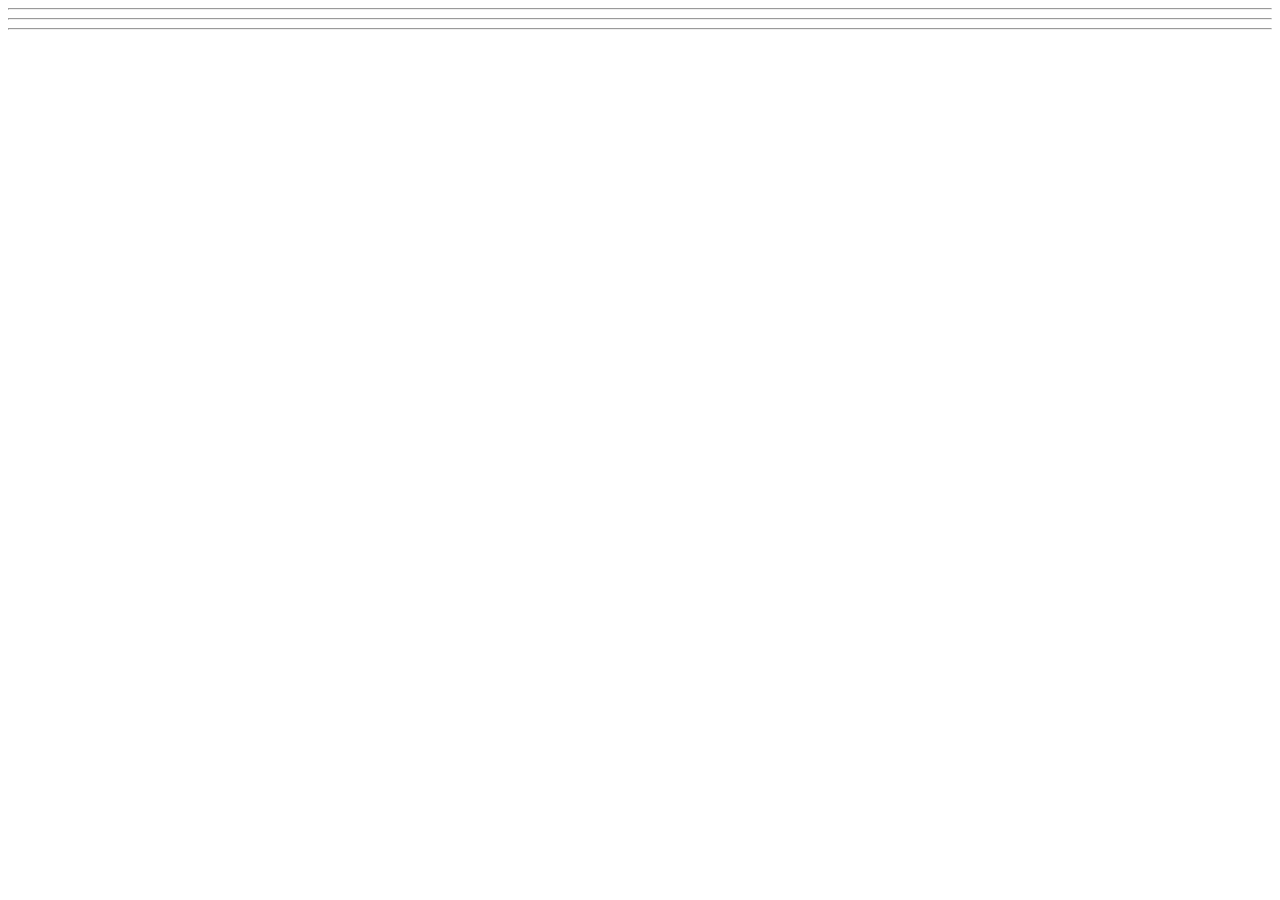
==== WDUnit1/WDLesson1_2Practical/index.html @ d4c26ae3 "upload unit 1" ====
<!DOCTYPE html>
<!-- WD Lesson 1.2: How do we work with images on a web page? -->
<!-- Resources 
      https://www.w3schools.com/html/html_images.asp
      https://www.w3schools.com/tags/tag_img.asp
-->

<html>
  <head>
    <title>Exploring Images</title>
  </head>
  <body>
    <!-- Example of an image from external source
        <img src="https://www.pinclipart.com/picdir/middle/199-1994265_7-duke-java-clipart.png">
    -->

    <!-- Challenge 1: Create an <h1> and put "External Source Images" -->

    <!-- Challenge 2: Add an image of your choice by searching Google and getting the image address. -->

    <!-- Challenge 3: Add three more of the same image.  Change the width and height of each image to 
     be 200x200 for the first, 150x150 for the second and 100x100 for the third -->

  <hr>
  <!-- Example of image from internal source, i.e your website 
    <img src="HulkLogo1.png">
  -->
  <!-- Challenge 4: Create an <h1> and put "Internal Source Images" -->

  <!-- Challenge 5: Add the Hulk Logo 2 image located internally in the folder to the page -->

  <hr>
  <!-- Example of image from an internal source stored within folder of your website 
    <img src="images/HulkSmash1.png">
  -->  

  <!-- Challenge 6: Create an <h1> and put "Internal Source Images Inside Folders" -->

  <!-- Challenge 7: Add the Hulk Smash 2 and Hulk Smash 3 images. 
                   Both images are located in the images folder to the page -->

  <hr>
  <!-- Challenge Bonus: Create a heading with "Marvel Superheroes".  Add a horizontal rule.  
   Add five images of Marvel Superheroes.  Make them all the same size -->
  </body>
</html>
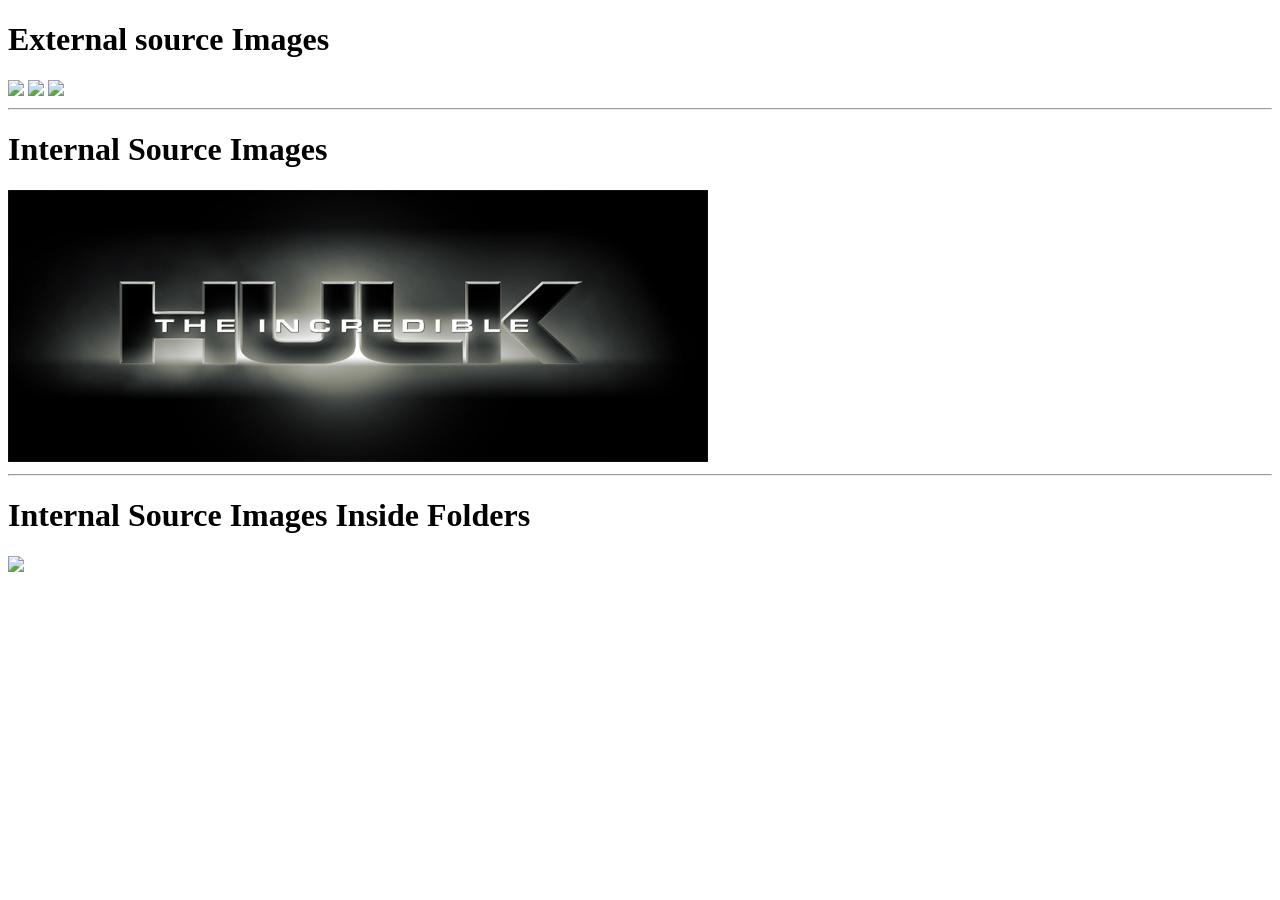
==== commit cee15b56: "update" ====
--- a/WDUnit1/WDLesson1_2Practical/index.html
+++ b/WDUnit1/WDLesson1_2Practical/index.html
@@ -11,35 +11,38 @@
   </head>
   <body>
     <!-- Example of an image from external source
-        <img src="https://www.pinclipart.com/picdir/middle/199-1994265_7-duke-java-clipart.png">
+        <img src="https://www.pinclipart.com/picdir/middle/199-1994265_7-duke-java-clipart.png>"
     -->
 
     <!-- Challenge 1: Create an <h1> and put "External Source Images" -->
-
+<h1>External source Images</h1>
     <!-- Challenge 2: Add an image of your choice by searching Google and getting the image address. -->
-
+<img src="https://encrypted-tbn0.gstatic.com/images?q=tbn:ANd9GcTc6LaiWrZ2nqYH7eH4pqLZrP_yXn9LqxKahDFCvw-OlzQepF7jXVRsbdQ&s=10" height="200x200">
     <!-- Challenge 3: Add three more of the same image.  Change the width and height of each image to 
      be 200x200 for the first, 150x150 for the second and 100x100 for the third -->
+     <img src="https://encrypted-tbn0.gstatic.com/images?q=tbn:ANd9GcTc6LaiWrZ2nqYH7eH4pqLZrP_yXn9LqxKahDFCvw-OlzQepF7jXVRsbdQ&s=10" height="150x150">
+     <img src="https://encrypted-tbn0.gstatic.com/images?q=tbn:ANd9GcTc6LaiWrZ2nqYH7eH4pqLZrP_yXn9LqxKahDFCvw-OlzQepF7jXVRsbdQ&s=10" height="100x100">
 
   <hr>
   <!-- Example of image from internal source, i.e your website 
-    <img src="HulkLogo1.png">
-  -->
+    <img src="HulkLogo1.png">-->
+
+  
   <!-- Challenge 4: Create an <h1> and put "Internal Source Images" -->
-
+<h1>Internal Source Images</h1>
   <!-- Challenge 5: Add the Hulk Logo 2 image located internally in the folder to the page -->
-
+<img src="HulkLogo2.jpg"-->
   <hr>
   <!-- Example of image from an internal source stored within folder of your website 
     <img src="images/HulkSmash1.png">
   -->  
 
   <!-- Challenge 6: Create an <h1> and put "Internal Source Images Inside Folders" -->
-
+<h1>Internal Source Images Inside Folders</h1>
   <!-- Challenge 7: Add the Hulk Smash 2 and Hulk Smash 3 images. 
                    Both images are located in the images folder to the page -->
+<img src="HulkSmash2.png"-->
 
-  <hr>
   <!-- Challenge Bonus: Create a heading with "Marvel Superheroes".  Add a horizontal rule.  
    Add five images of Marvel Superheroes.  Make them all the same size -->
   </body>
